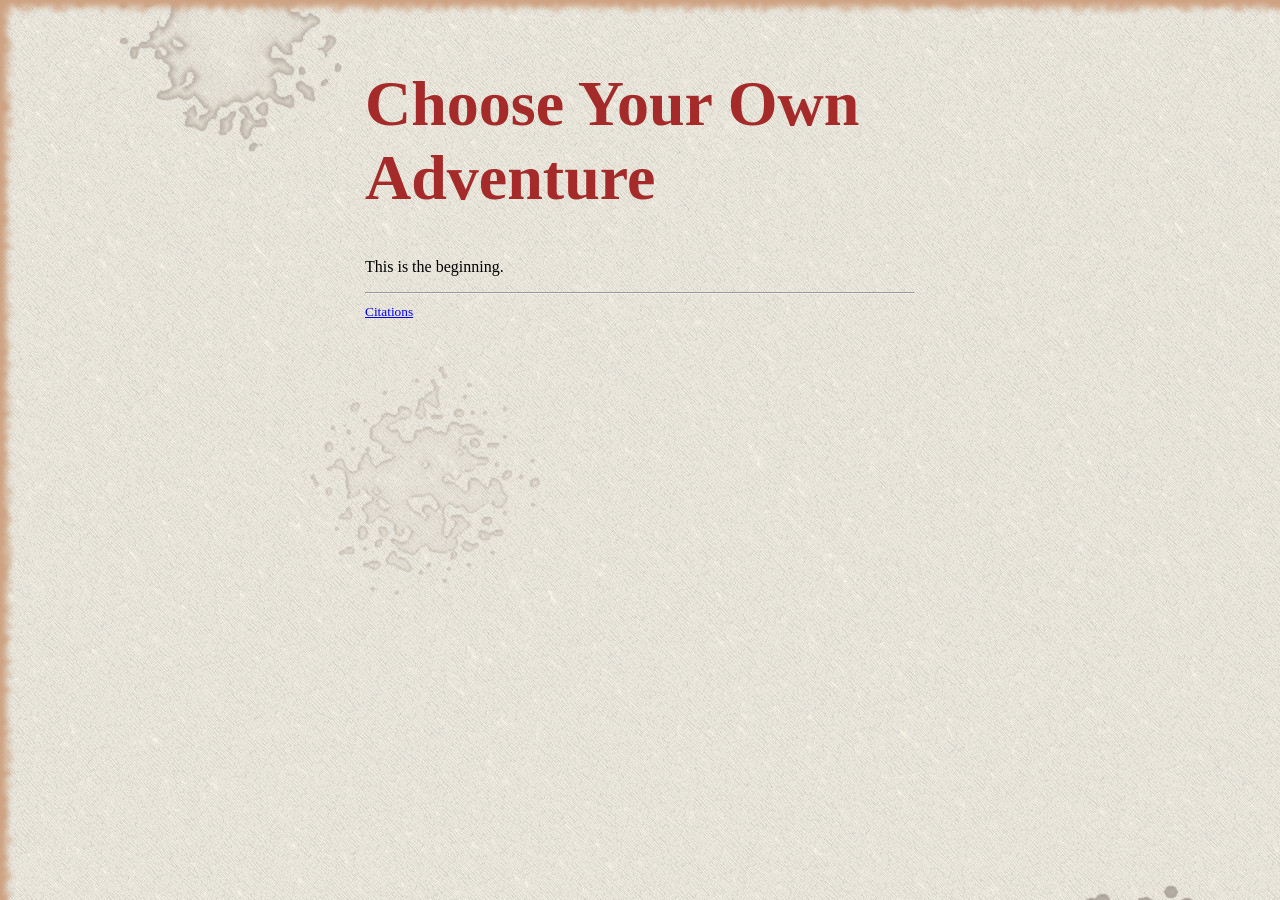
==== index.html @ 6b5b17ed "Initial commit" ====
<!DOCTYPE html>
<html lang="en">
  <head>
    <meta charset="utf-8" />
    <meta name="viewport" content="width=device-width, initial-scale=1" />
    <meta
      name="description"
      content="A simple choose your own adventure game."
    />
    <title>My Choose-Your-Own Adventure!</title>
    <link rel="stylesheet" type="text/css" href="styles.css" />
    <base href="./" />
  </head>
  <body>
    <h1>Choose Your Own Adventure</h1>
    <p>This is the beginning.</p>
    <hr />
    <small>
      <a href="citations.html">Citations</a>
    </small>
  </body>
</html>
---- styles.css ----
body {
  width: 550px;
  margin-left: auto;
  margin-right: auto;
  color: black;
  background-image: url("./images/background.jpg");
  padding: 1em;
}
p {
  font-size: 12pt;
  font-family: cursive;
}
h1 {
  font-size: 48pt;
  font-weight: bold;
  color: brown;
}
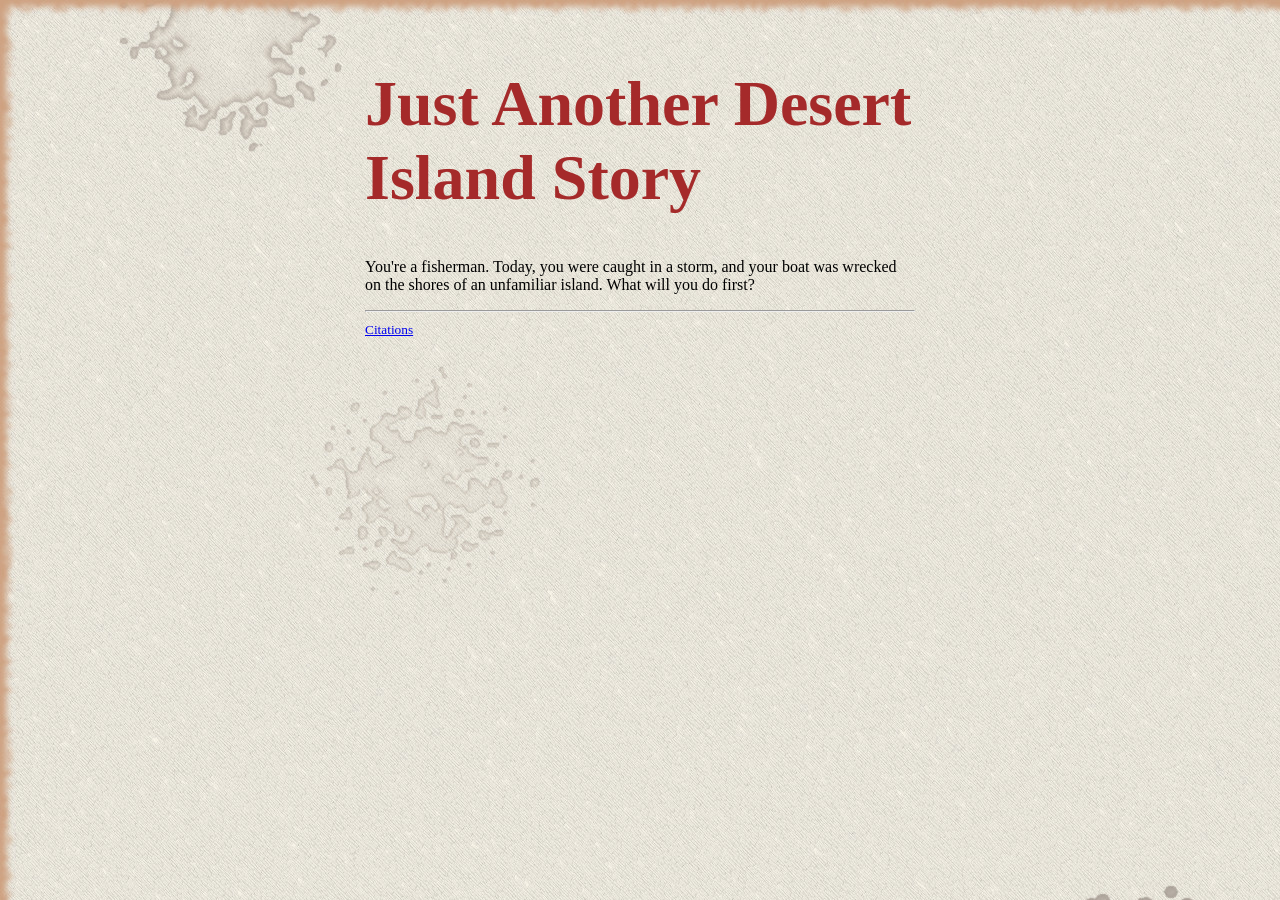
==== commit a27dbd48: "started first 2 lines" ====
--- a/index.html
+++ b/index.html
@@ -12,8 +12,9 @@
     <base href="./" />
   </head>
   <body>
-    <h1>Choose Your Own Adventure</h1>
-    <p>This is the beginning.</p>
+    <h1>Just Another Desert Island Story</h1>
+    <p>You're a fisherman. Today, you were caught in a storm, and your boat was wrecked on the shores of an unfamiliar island. What will you do first?
+    </p>
     <hr />
     <small>
       <a href="citations.html">Citations</a>
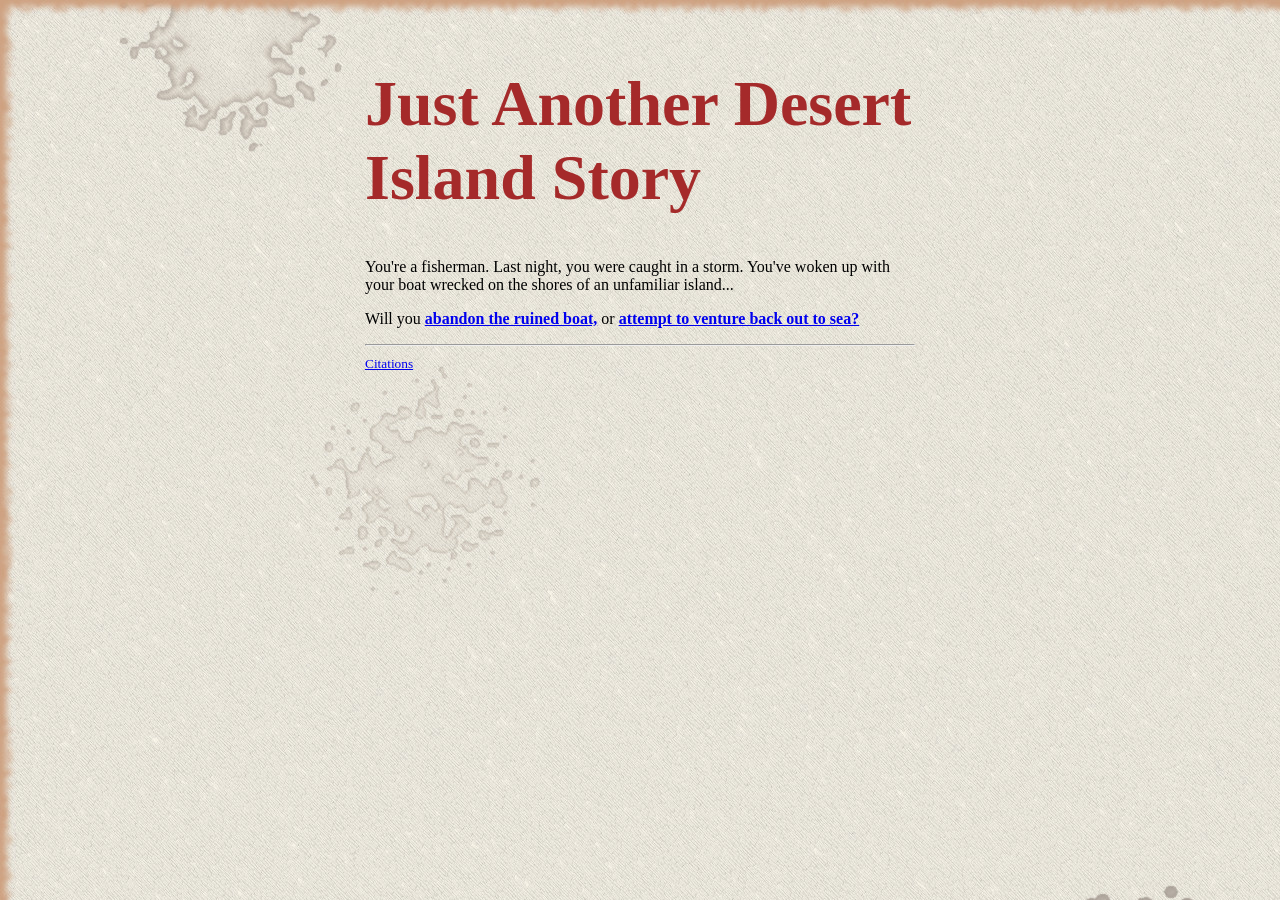
==== commit e3eba87a: "Added new pages and options" ====
--- a/index.html
+++ b/index.html
@@ -13,11 +13,11 @@
   </head>
   <body>
     <h1>Just Another Desert Island Story</h1>
-    <p>You're a fisherman. Today, you were caught in a storm, and your boat was wrecked on the shores of an unfamiliar island. What will you do first?
-    </p>
+     <p>You're a fisherman. Last night, you were caught in a storm. You've woken up with your boat wrecked on the shores of an unfamiliar island...</p>
+    <p>Will you <strong><a href="obviousAnswer.html">abandon the ruined boat,</a></strong> or <strong><a href="pointlessOption.html">attempt to venture back out to sea?</a></strong></p>
     <hr />
     <small>
       <a href="citations.html">Citations</a>
     </small>
   </body>
-</html>
+</html>
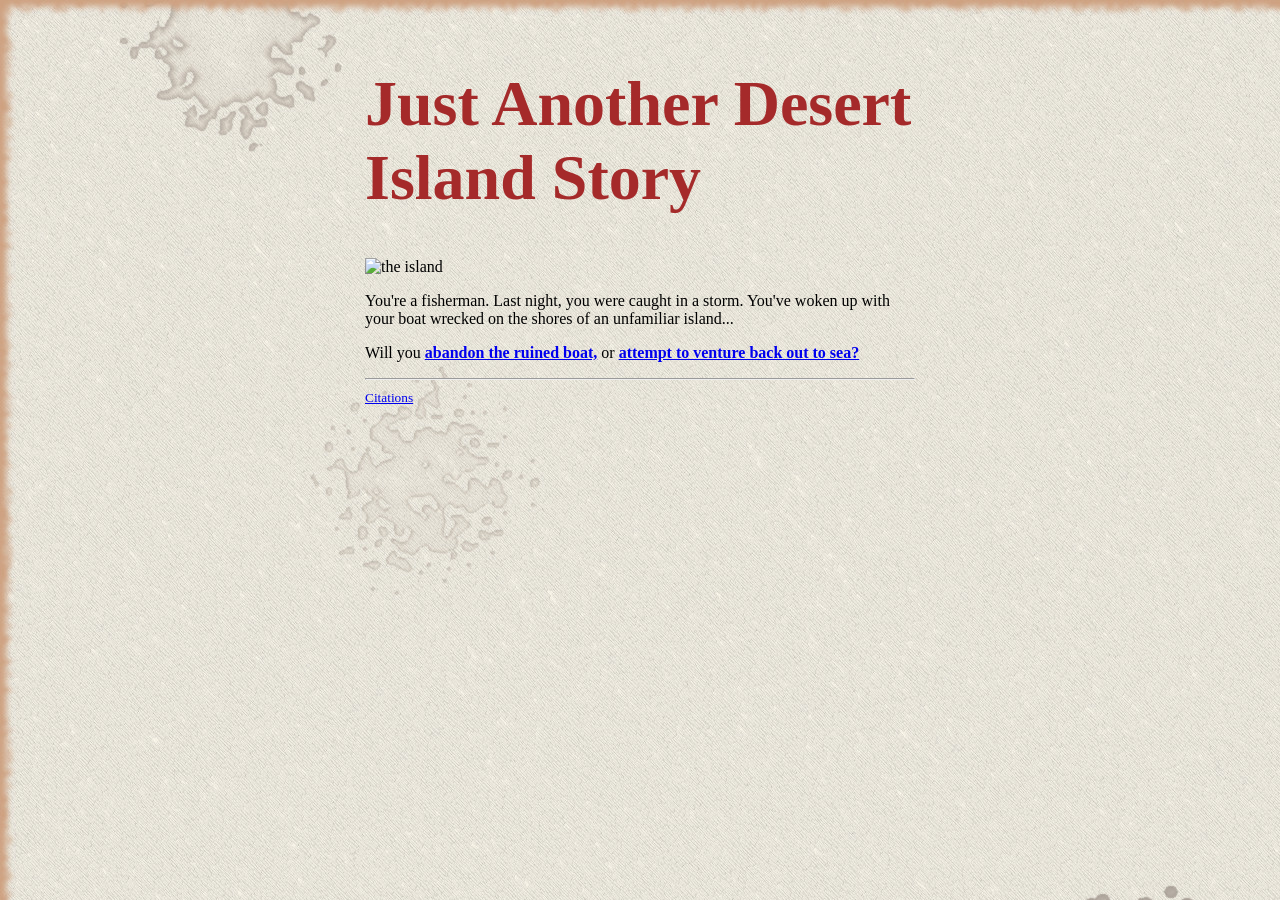
==== commit 1f9dbd00: "added more options and pages + an image" ====
--- a/index.html
+++ b/index.html
@@ -13,6 +13,7 @@
   </head>
   <body>
     <h1>Just Another Desert Island Story</h1>
+    <figure><img src="https://i.postimg.cc/XYK58Zrf/introart.jpg"alt="the island"width="683"></figure>
      <p>You're a fisherman. Last night, you were caught in a storm. You've woken up with your boat wrecked on the shores of an unfamiliar island...</p>
     <p>Will you <strong><a href="obviousAnswer.html">abandon the ruined boat,</a></strong> or <strong><a href="pointlessOption.html">attempt to venture back out to sea?</a></strong></p>
     <hr />
--- a/styles.css
+++ b/styles.css
@@ -15,3 +15,11 @@
   font-weight: bold;
   color: brown;
 }
+figure {
+    display: block;
+    margin-block-start: 0em;
+    margin-block-end: 0em;
+    margin-inline-start: 0px;
+    margin-inline-end: 0px;
+    unicode-bidi: isolate;
+}
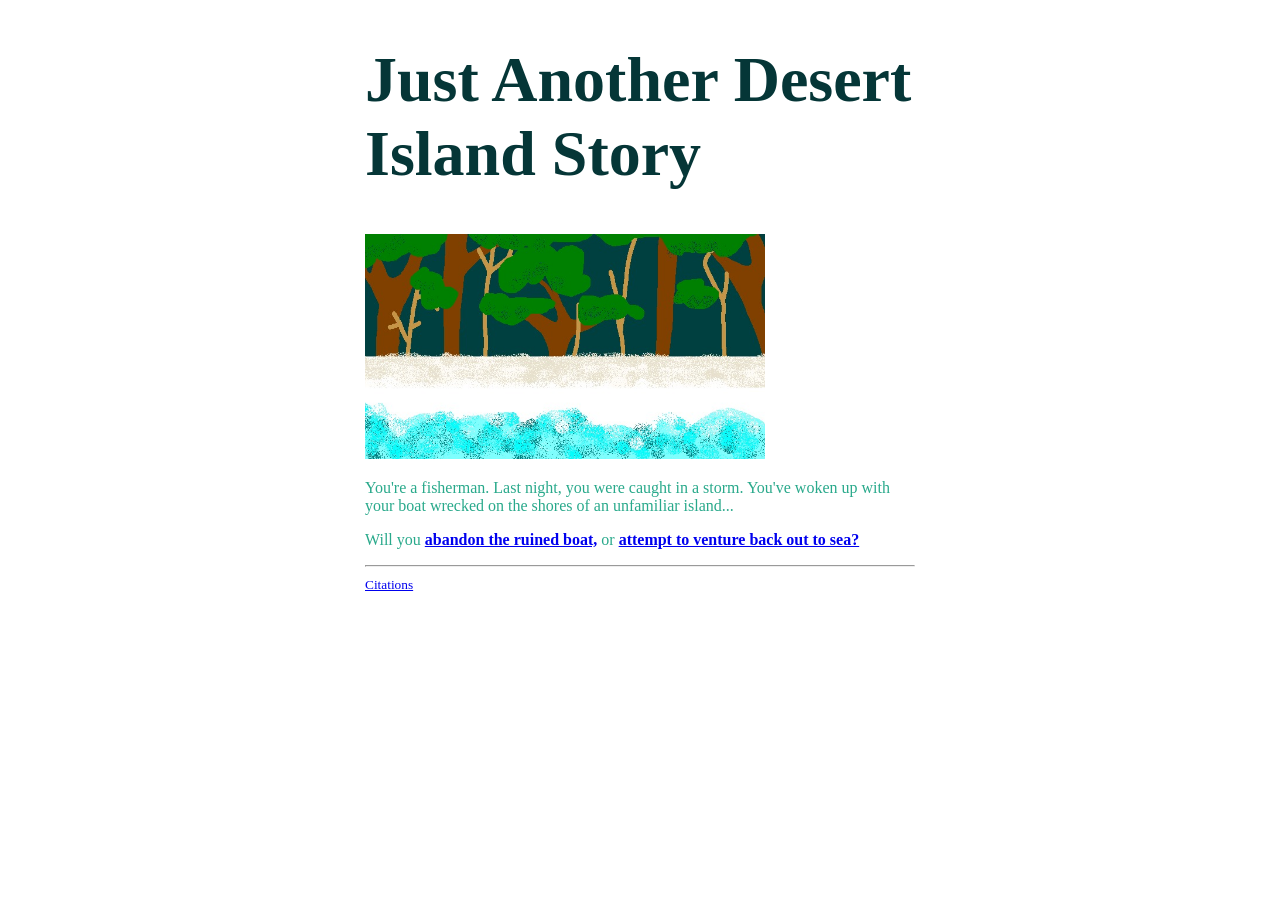
==== commit e537931c: "github's saying i didn't commit changes so i'm just doing it again to be sure" ====
--- a/index.html
+++ b/index.html
@@ -13,7 +13,7 @@
   </head>
   <body>
     <h1>Just Another Desert Island Story</h1>
-    <figure><img src="https://i.postimg.cc/XYK58Zrf/introart.jpg"alt="the island"width="683"></figure>
+    <figure><img src="./images/introart.jpg"alt="the island"width="400"></figure>
      <p>You're a fisherman. Last night, you were caught in a storm. You've woken up with your boat wrecked on the shores of an unfamiliar island...</p>
     <p>Will you <strong><a href="obviousAnswer.html">abandon the ruined boat,</a></strong> or <strong><a href="pointlessOption.html">attempt to venture back out to sea?</a></strong></p>
     <hr />
--- a/styles.css
+++ b/styles.css
@@ -2,8 +2,8 @@
   width: 550px;
   margin-left: auto;
   margin-right: auto;
-  color: black;
-  background-image: url("./images/background.jpg");
+  color: rgb(41, 169, 139);
+  background-color:rgb(199, 255, 242)
   padding: 1em;
 }
 p {
@@ -13,7 +13,7 @@
 h1 {
   font-size: 48pt;
   font-weight: bold;
-  color: brown;
+  color: rgb(5, 54, 55);
 }
 figure {
     display: block;
